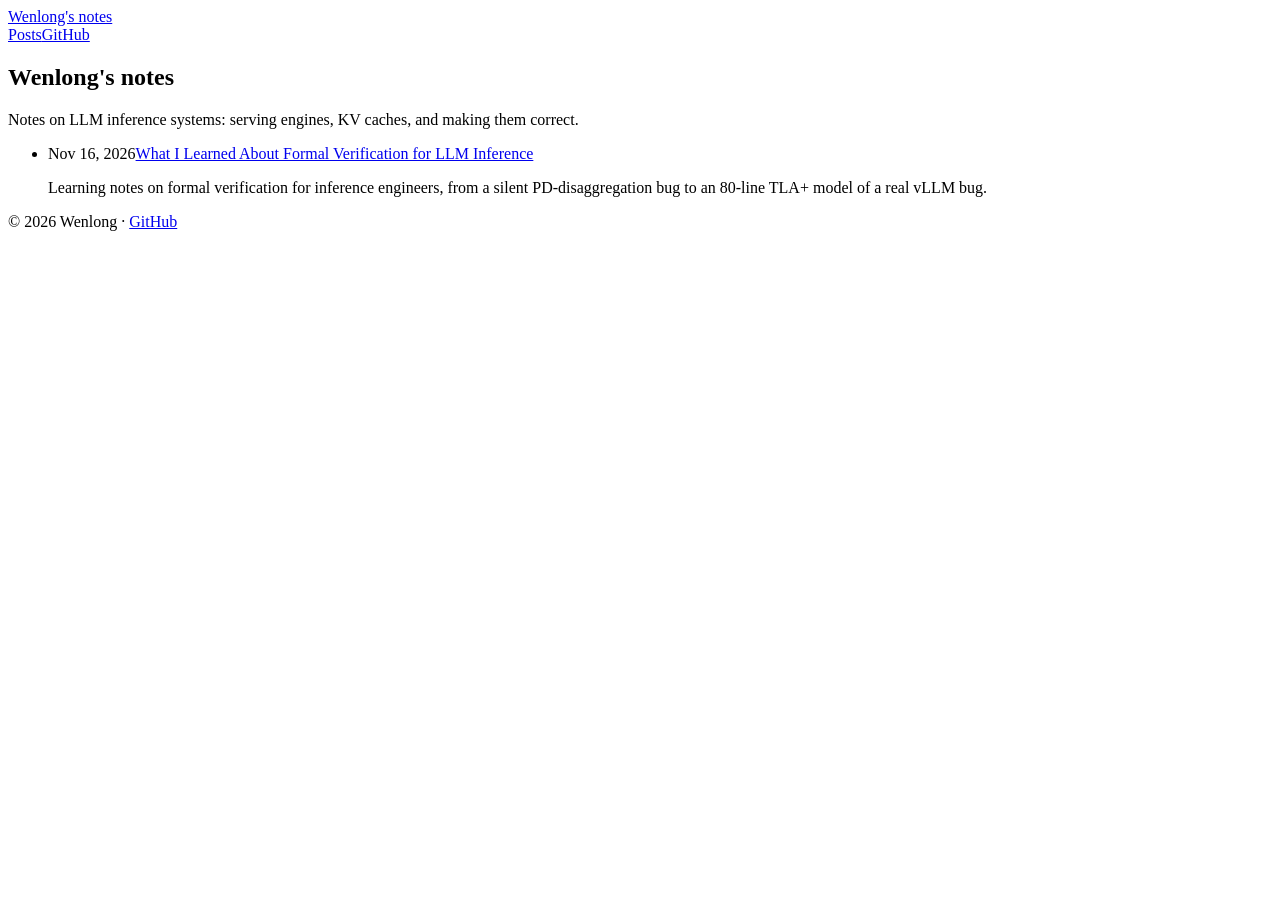
==== docs/index.html @ 868291a7 "Add blog site and first post on formal verification for LLM inference Co-Authored-By: Claude Opus 5." ====
<!doctype html>
<html lang="en">
<head>
<meta charset="utf-8">
<meta name="viewport" content="width=device-width, initial-scale=1">
<title>Wenlong&#x27;s notes</title>
<meta name="description" content="Notes on LLM inference systems.">
<meta property="og:title" content="Wenlong&#x27;s notes">
<meta property="og:description" content="Notes on LLM inference systems.">
<meta property="og:type" content="article">
<link rel="canonical" href="https://wwl2755.github.io/">
<link rel="stylesheet" href="/assets/style.css">
</head>
<body>
<header class="site"><a class="brand" href="/">Wenlong&#x27;s notes</a><nav><a href="/">Posts</a><a href="https://github.com/wwl2755">GitHub</a></nav></header>
<main>
<section class="intro"><h1>Wenlong&#x27;s notes</h1><p>Notes on LLM inference systems: serving engines, KV caches, and making them correct.</p></section><ul class="posts"><li><time datetime="2026-11-16">Nov 16, 2026</time><a href="/posts/formal-verification-llm-inference/">What I Learned About Formal Verification for LLM Inference</a><p>Learning notes on formal verification for inference engineers, from a silent PD-disaggregation bug to an 80-line TLA+ model of a real vLLM bug.</p></li></ul>
</main>
<footer class="site"><p>© 2026 Wenlong · <a href="https://github.com/wwl2755">GitHub</a></p></footer>
</body>
</html>
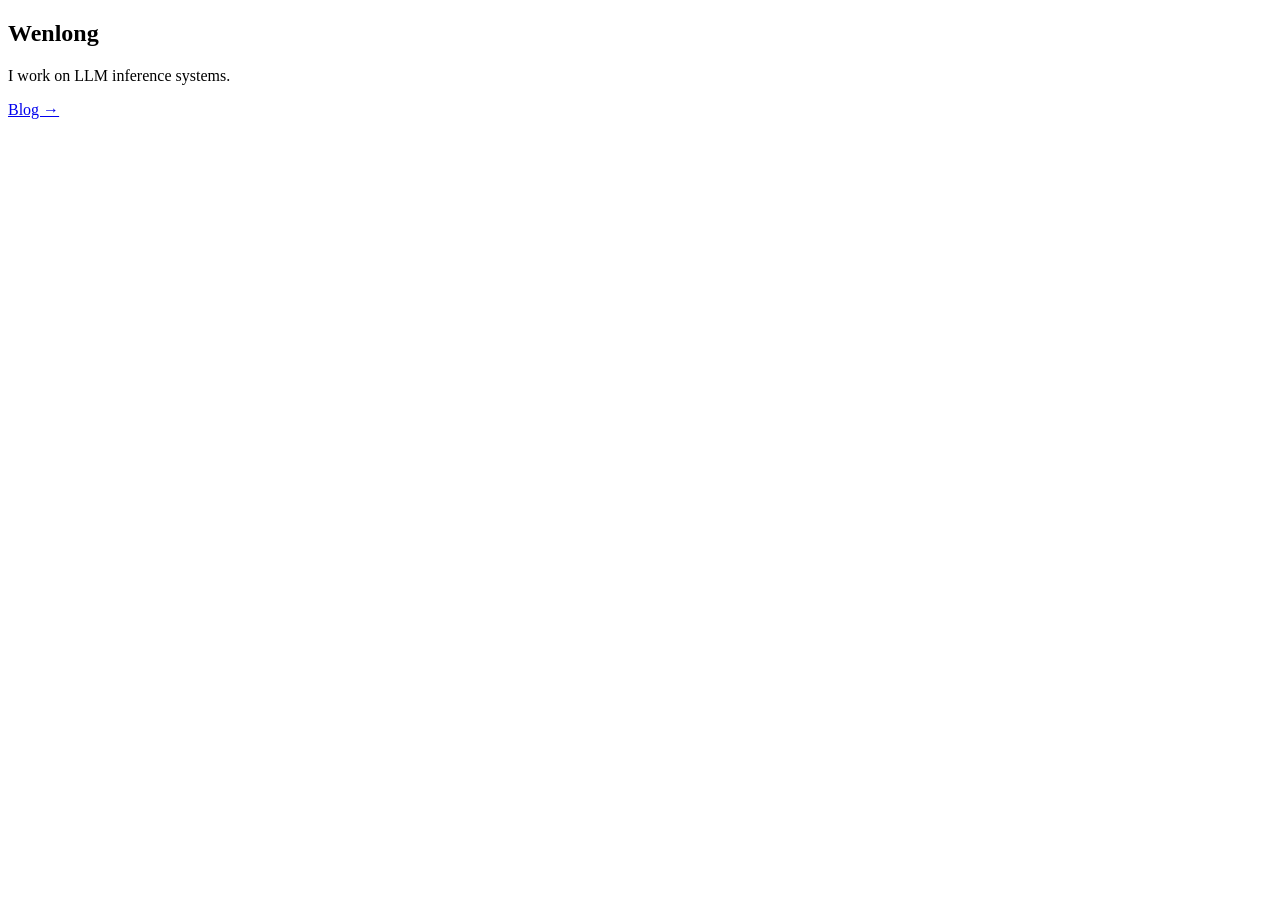
==== commit cbe961ea: "Make the root a personal homepage and move the post list to /blog/ Co-Authored-By: Claude Opus 5.5 <" ====
--- a/docs/index.html
+++ b/docs/index.html
@@ -3,19 +3,17 @@
 <head>
 <meta charset="utf-8">
 <meta name="viewport" content="width=device-width, initial-scale=1">
-<title>Wenlong&#x27;s notes</title>
-<meta name="description" content="Notes on LLM inference systems.">
-<meta property="og:title" content="Wenlong&#x27;s notes">
-<meta property="og:description" content="Notes on LLM inference systems.">
+<title>Wenlong</title>
+<meta name="description" content="I work on LLM inference systems.">
+<meta property="og:title" content="Wenlong">
+<meta property="og:description" content="I work on LLM inference systems.">
 <meta property="og:type" content="article">
 <link rel="canonical" href="https://wwl2755.github.io/">
 <link rel="stylesheet" href="/assets/style.css">
 </head>
 <body>
-<header class="site"><a class="brand" href="/">Wenlong&#x27;s notes</a><nav><a href="/">Posts</a><a href="https://github.com/wwl2755">GitHub</a></nav></header>
 <main>
-<section class="intro"><h1>Wenlong&#x27;s notes</h1><p>Notes on LLM inference systems: serving engines, KV caches, and making them correct.</p></section><ul class="posts"><li><time datetime="2026-11-16">Nov 16, 2026</time><a href="/posts/formal-verification-llm-inference/">What I Learned About Formal Verification for LLM Inference</a><p>Learning notes on formal verification for inference engineers, from a silent PD-disaggregation bug to an 80-line TLA+ model of a real vLLM bug.</p></li></ul>
+<section class="home"><h1>Wenlong</h1><p>I work on LLM inference systems.</p><p class="links"><a href="/blog/">Blog →</a></p></section>
 </main>
-<footer class="site"><p>© 2026 Wenlong · <a href="https://github.com/wwl2755">GitHub</a></p></footer>
 </body>
 </html>
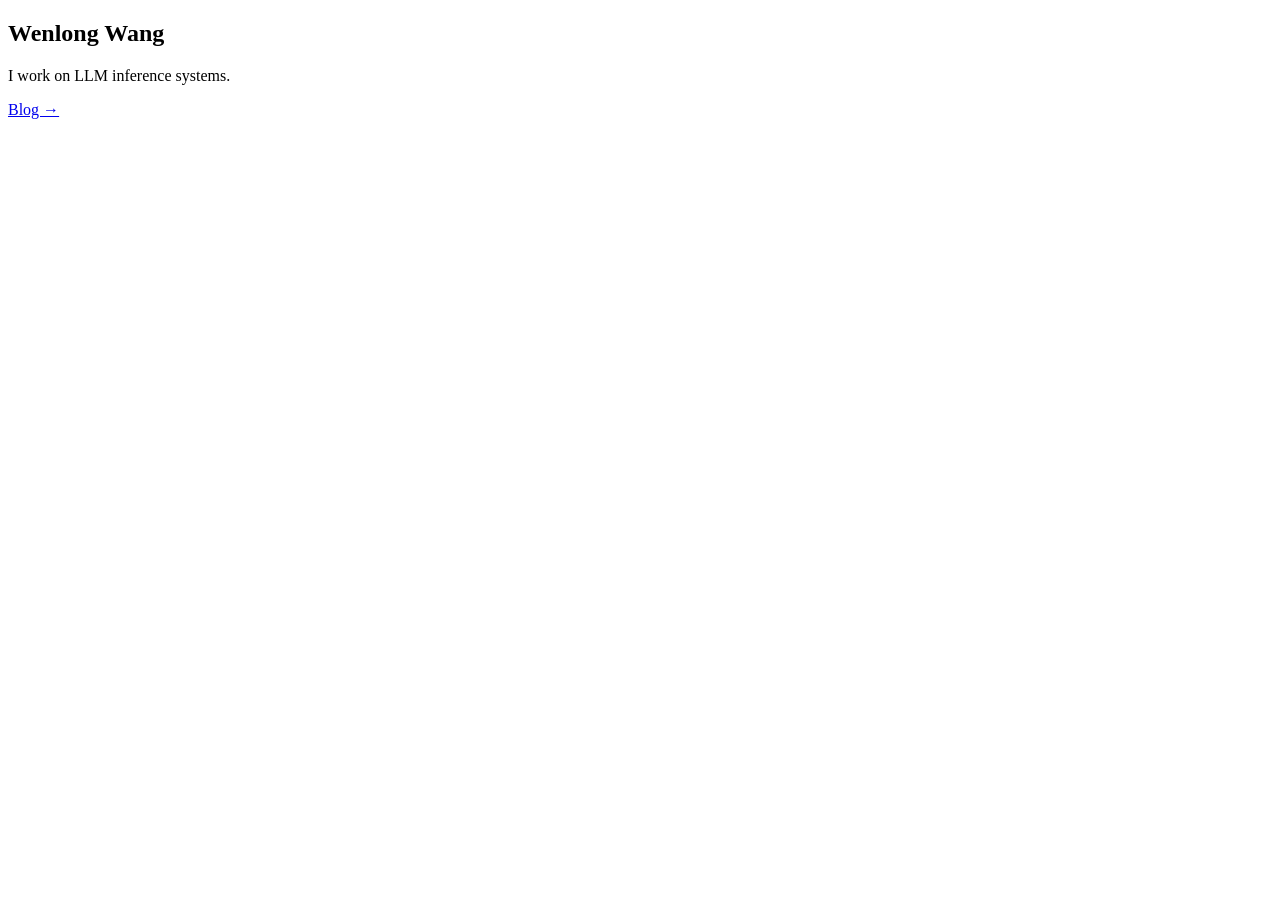
==== commit e054013f: "Use full name, open with the disclosed bug, add six explanatory figures, drop How to start Co-Author" ====
--- a/docs/index.html
+++ b/docs/index.html
@@ -3,9 +3,9 @@
 <head>
 <meta charset="utf-8">
 <meta name="viewport" content="width=device-width, initial-scale=1">
-<title>Wenlong</title>
+<title>Wenlong Wang</title>
 <meta name="description" content="I work on LLM inference systems.">
-<meta property="og:title" content="Wenlong">
+<meta property="og:title" content="Wenlong Wang">
 <meta property="og:description" content="I work on LLM inference systems.">
 <meta property="og:type" content="article">
 <link rel="canonical" href="https://wwl2755.github.io/">
@@ -13,7 +13,7 @@
 </head>
 <body>
 <main>
-<section class="home"><h1>Wenlong</h1><p>I work on LLM inference systems.</p><p class="links"><a href="/blog/">Blog →</a></p></section>
+<section class="home"><h1>Wenlong Wang</h1><p>I work on LLM inference systems.</p><p class="links"><a href="/blog/">Blog →</a></p></section>
 </main>
 </body>
 </html>
